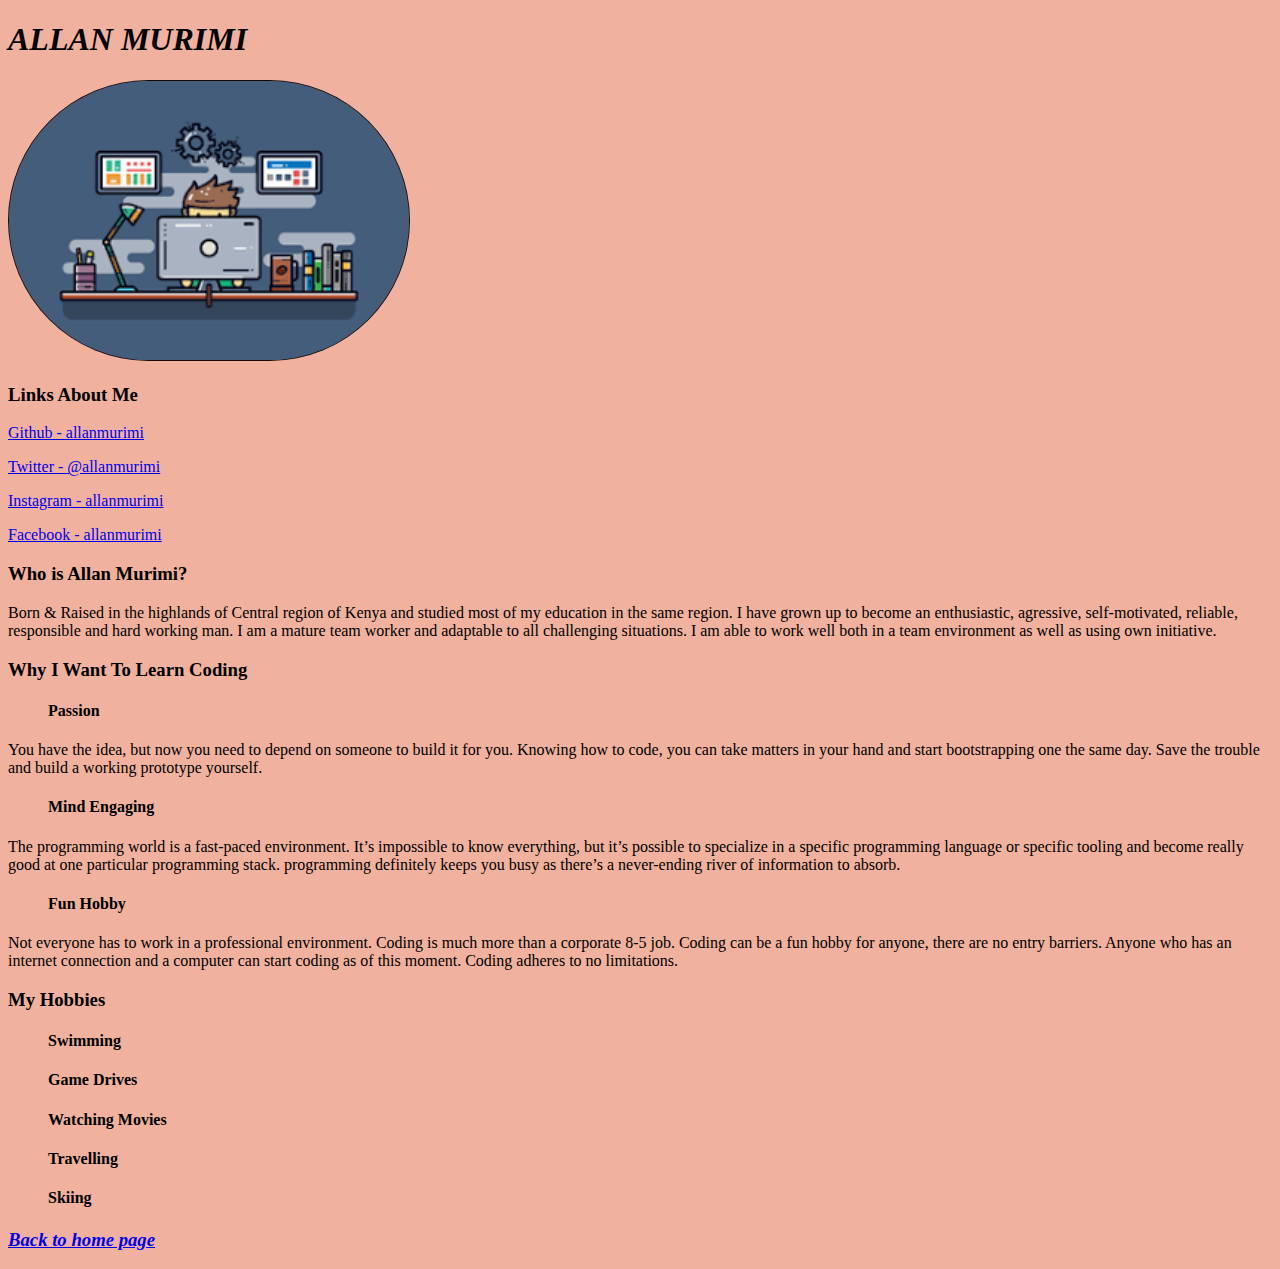
==== index.html @ 4c8de991 "Added bootstrap" ====
<!DOCTYPE html>
<html lang="en">

<head>
    <link rel=”stylesheet” href=”css/bootstrap.min.css">

    <style>
        img {
            width: 400px;
            border-radius: 200px;
            padding: .05em;
            background-color: rgb(22, 7, 0);
        }
    </style>


</head>


<body>
    <title>my first website</title>
    <h1> <em>ALLAN MURIMI</em> </h1>

    <img id="prof-pic" src="images/geek.png" alt="">

    <div>
        <link rel="stylesheet" href="style.css">

        <h3>Links About Me</h2>

            <p></p>

            <a href="https://github.com/allanmurimi">Github - allanmurimi</a>

            <p></p>

            <a href="https://twitter.com/@allanmurimi">Twitter - @allanmurimi</a>

            <p></p>

            <a href="https://instagram.com/allanmurimi">Instagram - allanmurimi</a>

            <p></p>

            <a href="https://facebook.com/allanmurimi">Facebook - allanmurimi</a>

    </div>


    <div>
        <h3> Who is Allan Murimi?</h3>
        <p>Born & Raised in the highlands of Central region of Kenya and studied most of my education in the
            same region. I have grown up to become an enthusiastic, agressive, self-motivated, reliable,
            responsible and hard working man.
            I am a mature team worker and adaptable to all challenging situations.
            I am able to work well both in a team environment as well as using own initiative.</p>

    </div>
    <div>
        <h3> Why I Want To Learn Coding</h3>

        <ol>
            <h4>Passion</h4>
        </ol>
        <p>You have the idea, but now you need to depend on someone to build it for you.
            Knowing how to code, you can take matters in your hand and start bootstrapping one the same day.
            Save the trouble and build a working prototype yourself. </p>

        <ol>
            <h4>Mind Engaging</h4>
        </ol>

        <p></p>The programming world is a fast-paced environment.
        It’s impossible to know everything, but it’s possible to specialize in a specific programming
        language or specific tooling and become really good at one particular programming stack.
        programming definitely keeps you busy as there’s a never-ending river of information to absorb.

        <ol>
            <h4>Fun Hobby</h4>
        </ol>

        <p class="text-uppercase">Not everyone has to work in a professional environment. Coding is much more than a corporate 8-5 job.
            Coding can be a fun hobby for anyone, there are no entry barriers. Anyone who has an internet connection
            and a computer can start coding as of this moment. Coding adheres to no limitations.</p>

    </div>
    <div id="footer">
        <h3> My Hobbies </h3>

        <ol>
            <h4>Swimming</h4>
        </ol>
        <ol>
            <h4>Game Drives</h4>
        </ol>
        <ol>
            <h4>Watching Movies</h4>
        </ol>
        <ol>
            <h4>Travelling</h4>
        </ol>
        <ol>
            <h4>Skiing</h4>
        </ol>

        <h3><a href="#"><em>Back to home page</em></a></h3>
        <p>

        </p>
    </div>

    <script src=”js/jquery-3.2.1.slim.min.js”>
    </script>

    <script src=js/popper.min.js">
    </script>

    <script src=”js/bootstrap.min.js">
    </script>
</body>

</html>
---- style.css ----
body {
    background-color: hsl(14, 73%, 78%);

}
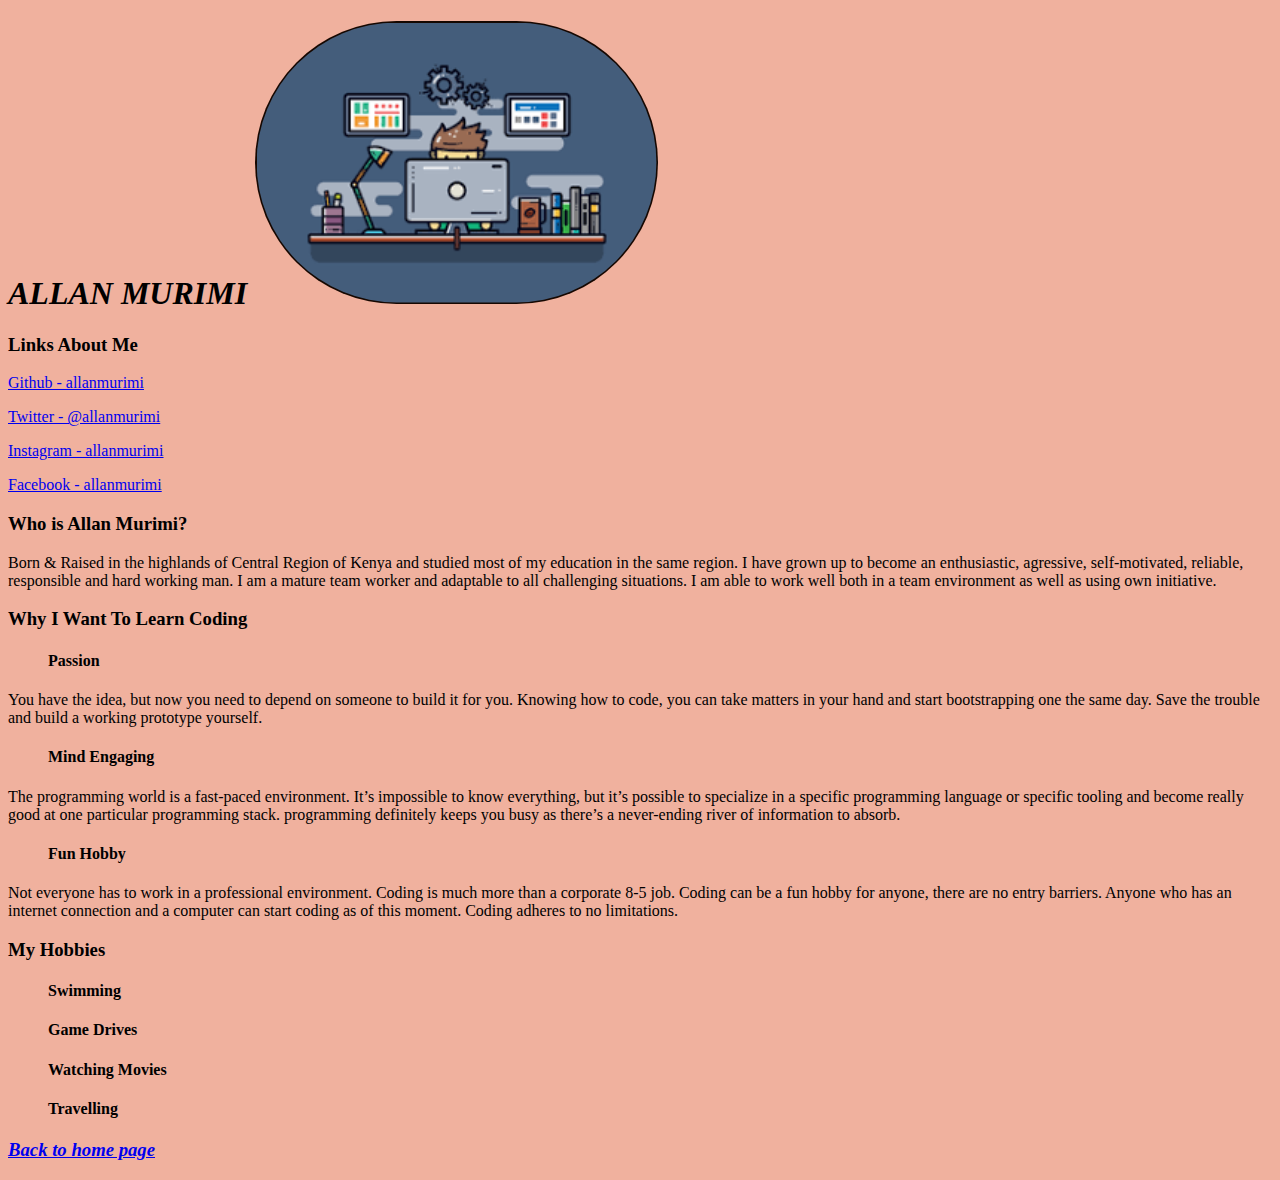
==== commit 89cae19f: "facebook update" ====
--- a/index.html
+++ b/index.html
@@ -1,36 +1,30 @@
 <!DOCTYPE html>
 <html lang="en">
 
-<head>
-    <link rel=”stylesheet” href=”css/bootstrap.min.css">
+<head></head>
+<h1> <em>ALLAN MURIMI</em>
 
-    <style>
-        img {
-            width: 400px;
-            border-radius: 200px;
-            padding: .05em;
-            background-color: rgb(22, 7, 0);
-        }
-    </style>
+    <html>
+        <title>my first website</title>
+        <style>
+            img {
+                width: 400px;
+                border-radius: 200px;
+                padding: .05em;
+                background-color: rgb(22, 7, 0);
 
 
-</head>
+        </style>
+        <img src="images/geek.png" alt="">
 
+        <body>
+            <link rel="stylesheet" href="style.css">
 
-<body>
-    <title>my first website</title>
-    <h1> <em>ALLAN MURIMI</em> </h1>
-
-    <img id="prof-pic" src="images/geek.png" alt="">
-
-    <div>
-        <link rel="stylesheet" href="style.css">
-
-        <h3>Links About Me</h2>
-
+            <h3>Links About Me</h2>
+            
             <p></p>
 
-            <a href="https://github.com/allanmurimi">Github - allanmurimi</a>
+            <a href="https://github.com/allanmurimi" >Github - allanmurimi</a>
 
             <p></p>
 
@@ -43,80 +37,48 @@
             <p></p>
 
             <a href="https://facebook.com/allanmurimi">Facebook - allanmurimi</a>
+                
 
-    </div>
+    <body>
+        <h3> Who is Allan Murimi?</h2>
+            <p>Born & Raised in the highlands of Central Region of Kenya and studied most of my education in the 
+               same region. I have grown up to become an enthusiastic, agressive, self-motivated, reliable, 
+               responsible and hard working man. 
+                I am a mature team worker and adaptable to all challenging situations. 
+                I am able to work well both in a team environment as well as using own initiative.</p>
+    
+    </body>
+        <h3> Why I Want To Learn Coding</h3>
+            
+             <ol><h4>Passion</h4></ol>
+            <p>You have the idea, but now you need to depend on someone to build it for you.
+            Knowing how to code, you can take matters in your hand and start bootstrapping one the same day.
+             Save the trouble and build a working prototype yourself. </p>
+        
+             <ol><h4>Mind Engaging</h4></ol>
+
+             <p></p>The programming world is a fast-paced environment.
+             It’s impossible to know everything, but it’s possible to specialize in a specific programming 
+             language or specific tooling and become really good at one particular programming stack.
+             programming definitely keeps you busy as there’s a never-ending river of information to absorb.
+
+             <ol><h4>Fun Hobby</h4></ol>
+
+             <p>Not everyone has to work in a professional environment. Coding is much more than a corporate 8-5 job.
+                Coding can be a fun hobby for anyone, there are no entry barriers. Anyone who has an internet connection 
+                and a computer can start coding as of this moment. Coding adheres to no limitations.</p>
 
 
-    <div>
-        <h3> Who is Allan Murimi?</h3>
-        <p>Born & Raised in the highlands of Central region of Kenya and studied most of my education in the
-            same region. I have grown up to become an enthusiastic, agressive, self-motivated, reliable,
-            responsible and hard working man.
-            I am a mature team worker and adaptable to all challenging situations.
-            I am able to work well both in a team environment as well as using own initiative.</p>
+        <h3> My Hobbies </h3>
+            
+            <ol><h4>Swimming</h4></ol>
+            <ol><h4>Game Drives</h4></ol>
+            <ol><h4>Watching Movies</h4></ol>
+            <ol><h4>Travelling</h4></ol>
 
-    </div>
-    <div>
-        <h3> Why I Want To Learn Coding</h3>
+            <h3><a href="#"><em>Back to home page</em></a></h3>
+<p>
+    
+    </p>
 
-        <ol>
-            <h4>Passion</h4>
-        </ol>
-        <p>You have the idea, but now you need to depend on someone to build it for you.
-            Knowing how to code, you can take matters in your hand and start bootstrapping one the same day.
-            Save the trouble and build a working prototype yourself. </p>
-
-        <ol>
-            <h4>Mind Engaging</h4>
-        </ol>
-
-        <p></p>The programming world is a fast-paced environment.
-        It’s impossible to know everything, but it’s possible to specialize in a specific programming
-        language or specific tooling and become really good at one particular programming stack.
-        programming definitely keeps you busy as there’s a never-ending river of information to absorb.
-
-        <ol>
-            <h4>Fun Hobby</h4>
-        </ol>
-
-        <p class="text-uppercase">Not everyone has to work in a professional environment. Coding is much more than a corporate 8-5 job.
-            Coding can be a fun hobby for anyone, there are no entry barriers. Anyone who has an internet connection
-            and a computer can start coding as of this moment. Coding adheres to no limitations.</p>
-
-    </div>
-    <div id="footer">
-        <h3> My Hobbies </h3>
-
-        <ol>
-            <h4>Swimming</h4>
-        </ol>
-        <ol>
-            <h4>Game Drives</h4>
-        </ol>
-        <ol>
-            <h4>Watching Movies</h4>
-        </ol>
-        <ol>
-            <h4>Travelling</h4>
-        </ol>
-        <ol>
-            <h4>Skiing</h4>
-        </ol>
-
-        <h3><a href="#"><em>Back to home page</em></a></h3>
-        <p>
-
-        </p>
-    </div>
-
-    <script src=”js/jquery-3.2.1.slim.min.js”>
-    </script>
-
-    <script src=js/popper.min.js">
-    </script>
-
-    <script src=”js/bootstrap.min.js">
-    </script>
-</body>
-
-</html>+        --- a/style.css
+++ b/style.css
@@ -1,4 +1,4 @@
-body {
-    background-color: hsl(14, 73%, 78%);
-
+body {
+    background-color: hsl(14, 73%, 78%);
+
 }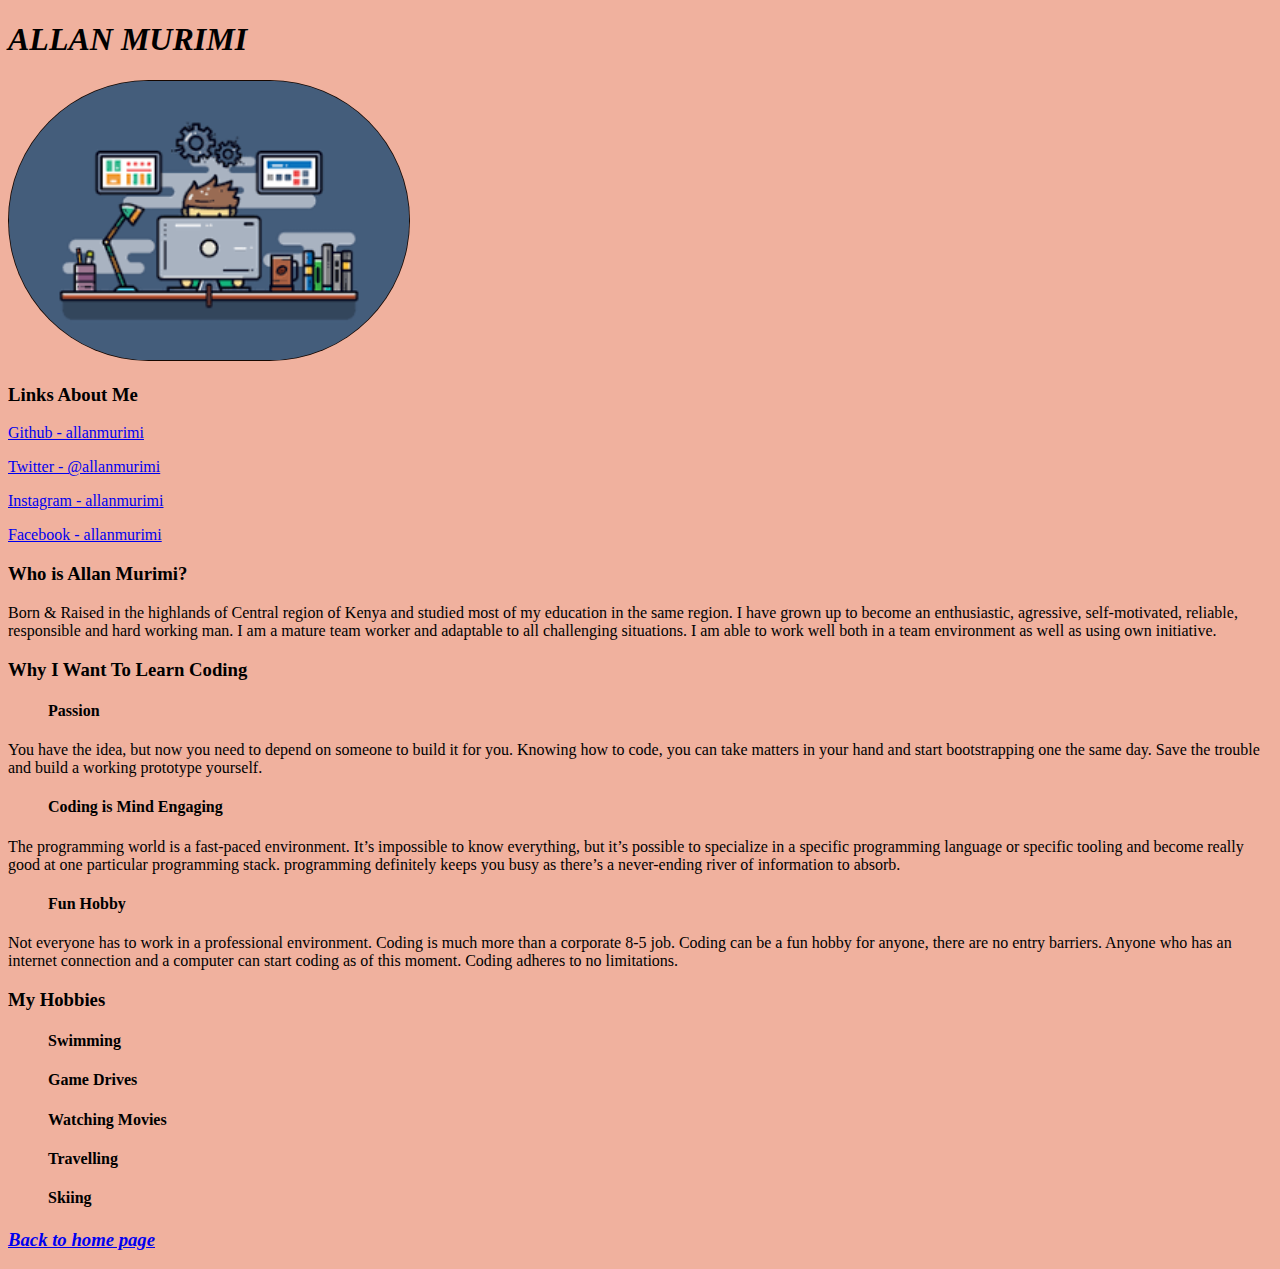
==== commit 2e6d4df1: "add name coding" ====
--- a/index.html
+++ b/index.html
@@ -1,30 +1,36 @@
 <!DOCTYPE html>
 <html lang="en">
 
-<head></head>
-<h1> <em>ALLAN MURIMI</em>
+<head>
+    <link rel=”stylesheet” href="css/bootstrap.min.css">
 
-    <html>
-        <title>my first website</title>
-        <style>
-            img {
-                width: 400px;
-                border-radius: 200px;
-                padding: .05em;
-                background-color: rgb(22, 7, 0);
+    <style>
+        img {
+            width: 400px;
+            border-radius: 200px;
+            padding: .05em;
+            background-color: rgb(22, 7, 0);
+        }
+    </style>
 
 
-        </style>
-        <img src="images/geek.png" alt="">
+</head>
 
-        <body>
-            <link rel="stylesheet" href="style.css">
 
-            <h3>Links About Me</h2>
-            
+<body>
+    <title>my first website</title>
+    <h1> <em>ALLAN MURIMI</em> </h1>
+
+    <img id="prof-pic" src="images/geek.png" alt="">
+
+    <div>
+        <link rel="stylesheet" href="style.css">
+
+        <h3>Links About Me</h2>
+
             <p></p>
 
-            <a href="https://github.com/allanmurimi" >Github - allanmurimi</a>
+            <a href="https://github.com/allanmurimi">Github - allanmurimi</a>
 
             <p></p>
 
@@ -37,48 +43,80 @@
             <p></p>
 
             <a href="https://facebook.com/allanmurimi">Facebook - allanmurimi</a>
-                
 
-    <body>
-        <h3> Who is Allan Murimi?</h2>
-            <p>Born & Raised in the highlands of Central Region of Kenya and studied most of my education in the 
-               same region. I have grown up to become an enthusiastic, agressive, self-motivated, reliable, 
-               responsible and hard working man. 
-                I am a mature team worker and adaptable to all challenging situations. 
-                I am able to work well both in a team environment as well as using own initiative.</p>
-    
-    </body>
-        <h3> Why I Want To Learn Coding</h3>
-            
-             <ol><h4>Passion</h4></ol>
-            <p>You have the idea, but now you need to depend on someone to build it for you.
-            Knowing how to code, you can take matters in your hand and start bootstrapping one the same day.
-             Save the trouble and build a working prototype yourself. </p>
-        
-             <ol><h4>Mind Engaging</h4></ol>
-
-             <p></p>The programming world is a fast-paced environment.
-             It’s impossible to know everything, but it’s possible to specialize in a specific programming 
-             language or specific tooling and become really good at one particular programming stack.
-             programming definitely keeps you busy as there’s a never-ending river of information to absorb.
-
-             <ol><h4>Fun Hobby</h4></ol>
-
-             <p>Not everyone has to work in a professional environment. Coding is much more than a corporate 8-5 job.
-                Coding can be a fun hobby for anyone, there are no entry barriers. Anyone who has an internet connection 
-                and a computer can start coding as of this moment. Coding adheres to no limitations.</p>
+    </div>
 
 
+    <div>
+        <h3> Who is Allan Murimi?</h3>
+        <p>Born & Raised in the highlands of Central region of Kenya and studied most of my education in the
+            same region. I have grown up to become an enthusiastic, agressive, self-motivated, reliable,
+            responsible and hard working man.
+            I am a mature team worker and adaptable to all challenging situations.
+            I am able to work well both in a team environment as well as using own initiative.</p>
+
+    </div>
+    <div>
+        <h3> Why I Want To Learn Coding</h3>
+
+        <ol>
+            <h4>Passion</h4>
+        </ol>
+        <p>You have the idea, but now you need to depend on someone to build it for you.
+            Knowing how to code, you can take matters in your hand and start bootstrapping one the same day.
+            Save the trouble and build a working prototype yourself. </p>
+
+        <ol>
+            <h4>Coding is Mind Engaging</h4>
+        </ol>
+
+        <p></p>The programming world is a fast-paced environment.
+        It’s impossible to know everything, but it’s possible to specialize in a specific programming
+        language or specific tooling and become really good at one particular programming stack.
+        programming definitely keeps you busy as there’s a never-ending river of information to absorb.
+
+        <ol>
+            <h4>Fun Hobby</h4>
+        </ol>
+
+        <p>Not everyone has to work in a professional environment. Coding is much more than a corporate 8-5 job.
+            Coding can be a fun hobby for anyone, there are no entry barriers. Anyone who has an internet connection
+            and a computer can start coding as of this moment. Coding adheres to no limitations.</p>
+
+    </div>
+    <div id="footer">
         <h3> My Hobbies </h3>
-            
-            <ol><h4>Swimming</h4></ol>
-            <ol><h4>Game Drives</h4></ol>
-            <ol><h4>Watching Movies</h4></ol>
-            <ol><h4>Travelling</h4></ol>
 
-            <h3><a href="#"><em>Back to home page</em></a></h3>
-<p>
-    
-    </p>
+        <ol>
+            <h4>Swimming</h4>
+        </ol>
+        <ol>
+            <h4>Game Drives</h4>
+        </ol>
+        <ol>
+            <h4>Watching Movies</h4>
+        </ol>
+        <ol>
+            <h4>Travelling</h4>
+        </ol>
+        <ol>
+            <h4>Skiing</h4>
+        </ol>
 
-        +        <h3><a href="#"><em>Back to home page</em></a></h3>
+        <p>
+
+        </p>
+    </div>
+
+    <script src="js/jquery-3.2.1.slim.min.js">
+    </script>
+
+    <script src="js/popper.min.js">
+    </script>
+
+    <script src="js/bootstrap.min.js">
+    </script>
+</body>
+
+</html>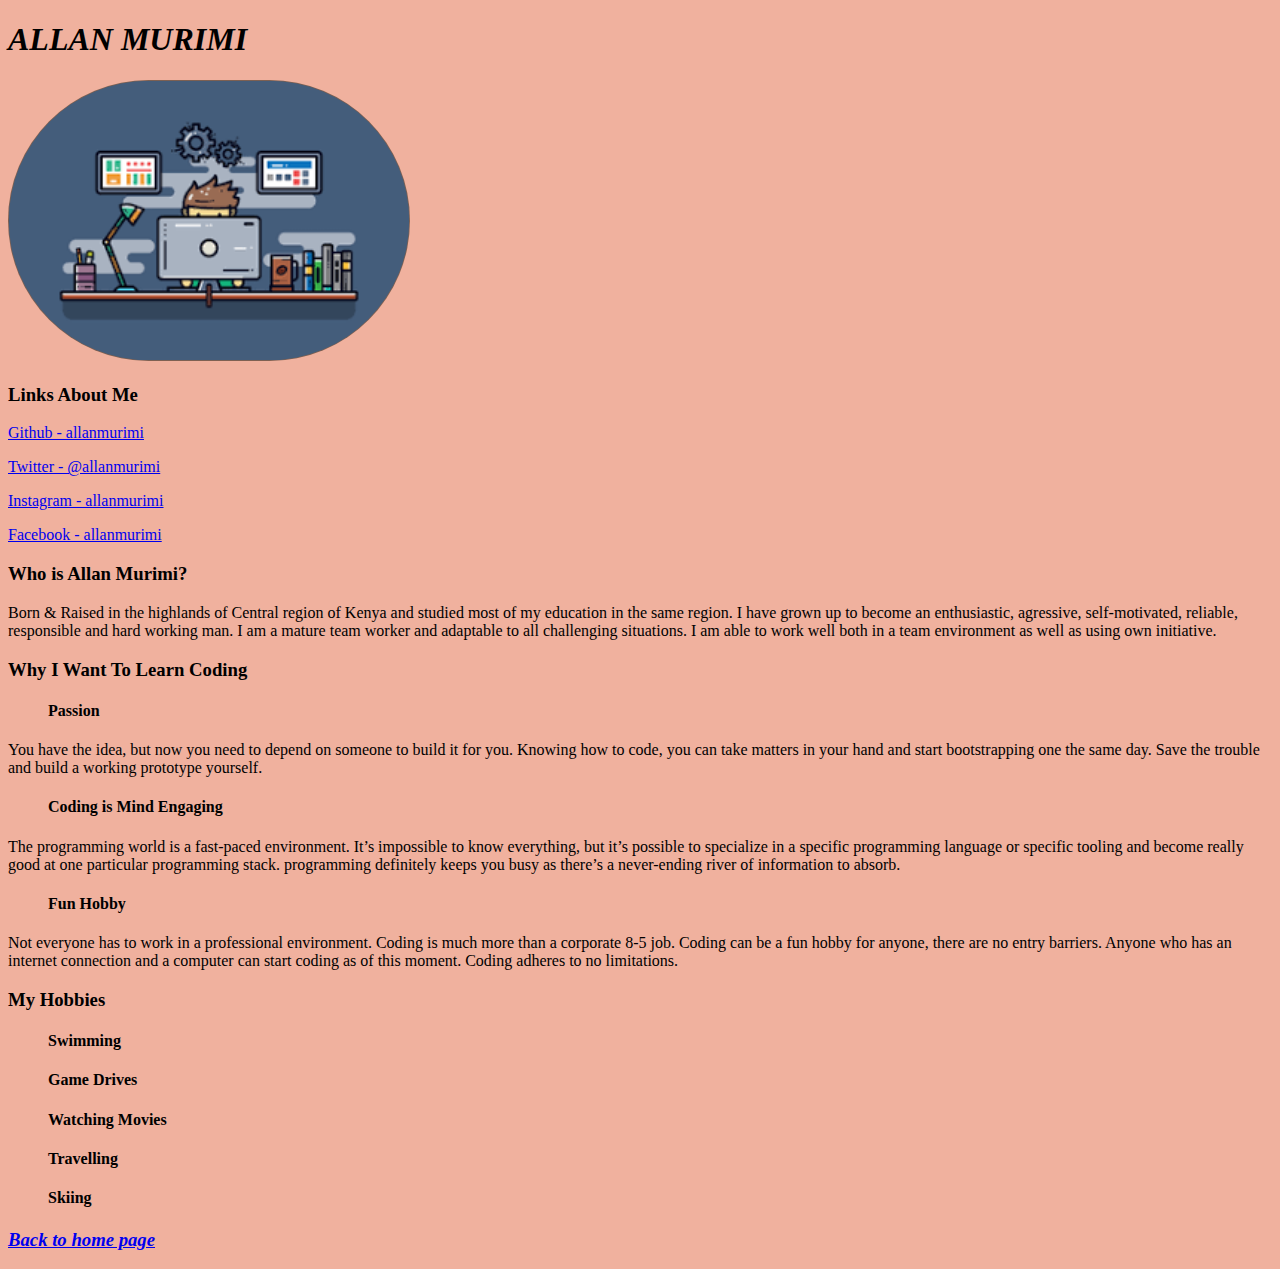
==== commit bd7477ec: "edit background color" ====
--- a/index.html
+++ b/index.html
@@ -9,7 +9,7 @@
             width: 400px;
             border-radius: 200px;
             padding: .05em;
-            background-color: rgb(22, 7, 0);
+            background-color: rgb(126, 96, 82);
         }
     </style>
 
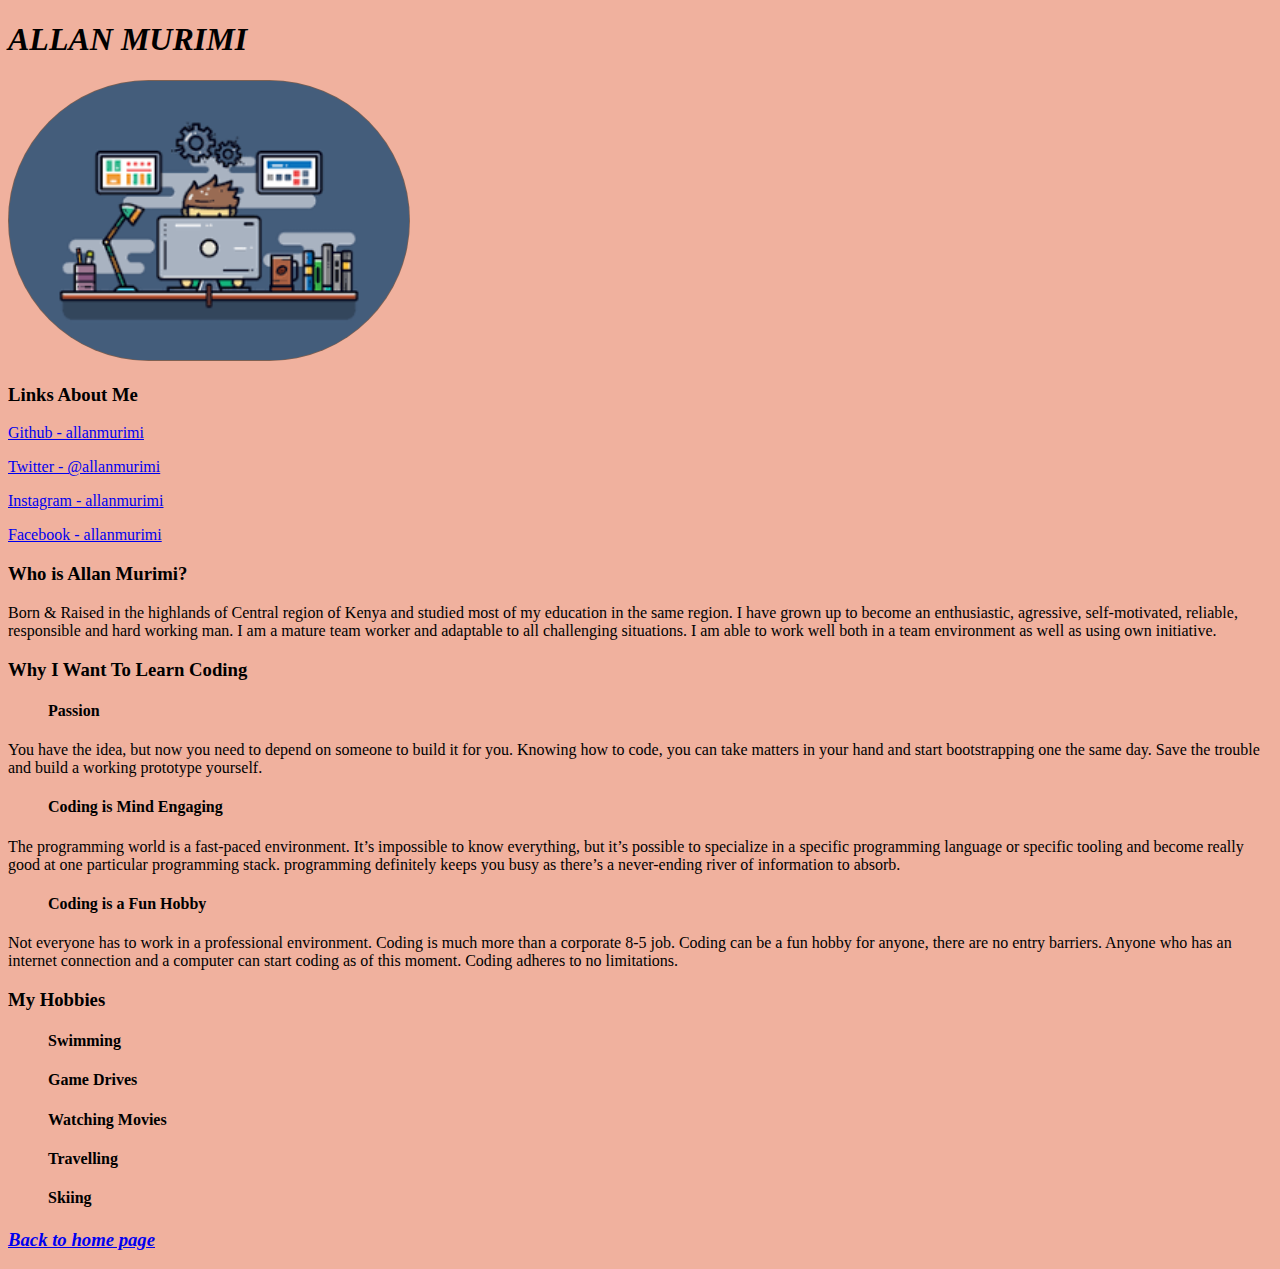
==== commit 9690fcc2: "edit wordings" ====
--- a/index.html
+++ b/index.html
@@ -76,7 +76,7 @@
         programming definitely keeps you busy as there’s a never-ending river of information to absorb.
 
         <ol>
-            <h4>Fun Hobby</h4>
+            <h4>Coding is a Fun Hobby</h4>
         </ol>
 
         <p>Not everyone has to work in a professional environment. Coding is much more than a corporate 8-5 job.
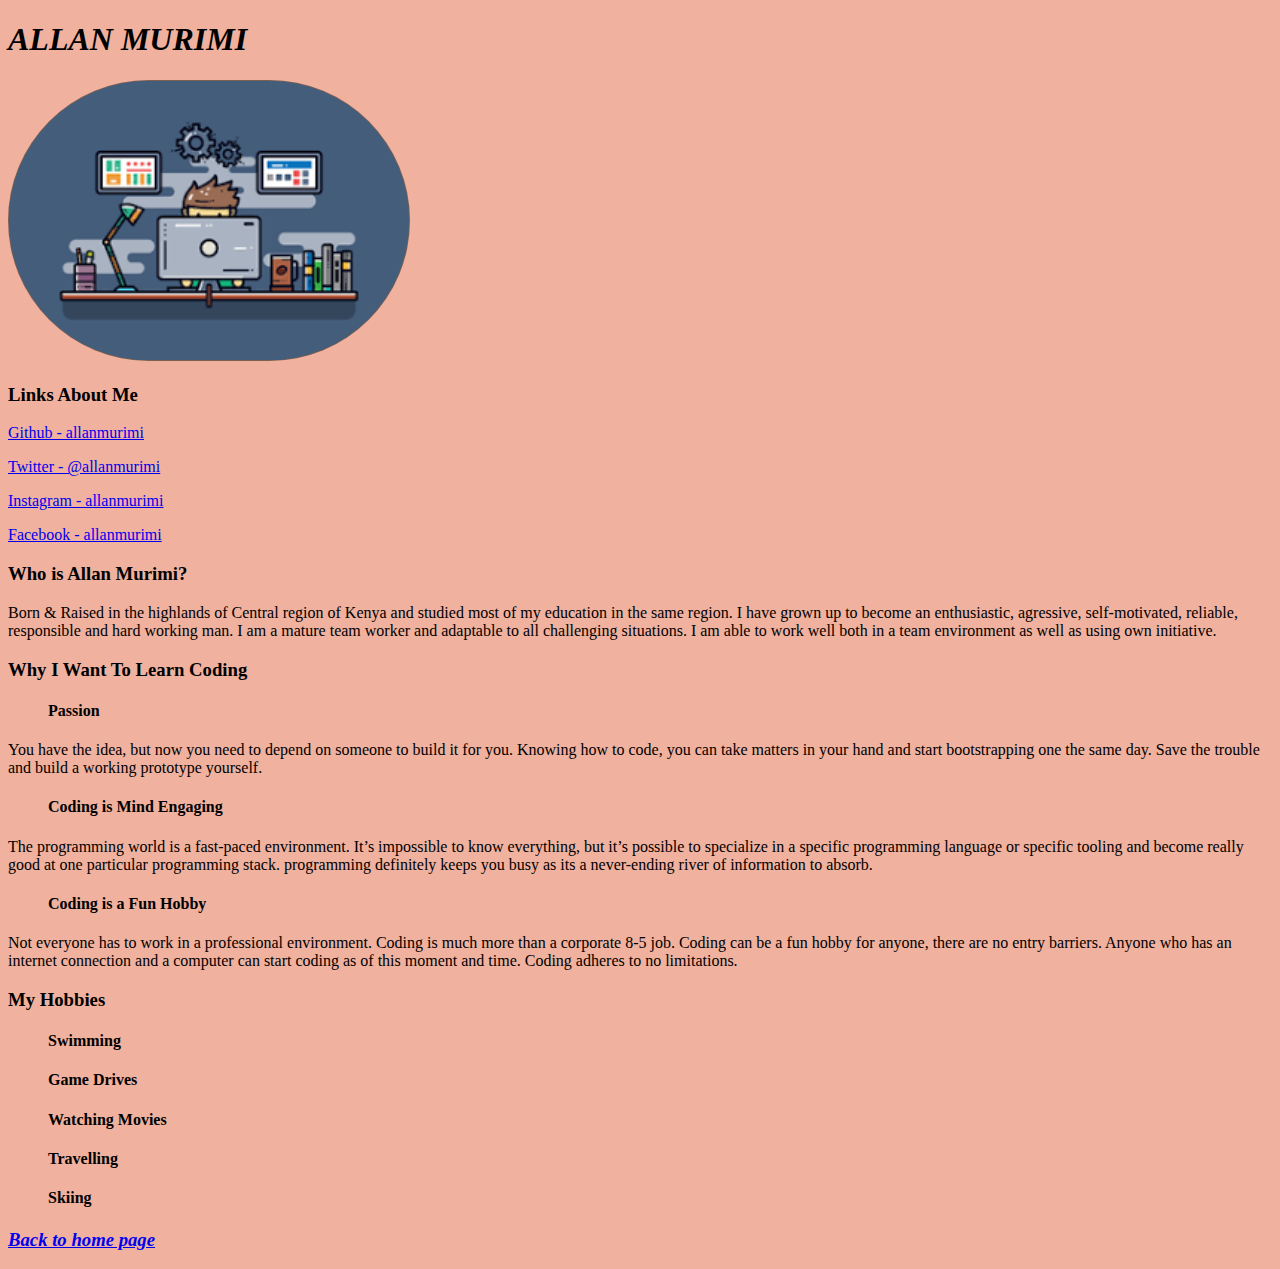
==== commit 0a2ca951: "edit hobby" ====
--- a/index.html
+++ b/index.html
@@ -73,7 +73,7 @@
         <p></p>The programming world is a fast-paced environment.
         It’s impossible to know everything, but it’s possible to specialize in a specific programming
         language or specific tooling and become really good at one particular programming stack.
-        programming definitely keeps you busy as there’s a never-ending river of information to absorb.
+        programming definitely keeps you busy as its a never-ending river of information to absorb.
 
         <ol>
             <h4>Coding is a Fun Hobby</h4>
@@ -81,7 +81,7 @@
 
         <p>Not everyone has to work in a professional environment. Coding is much more than a corporate 8-5 job.
             Coding can be a fun hobby for anyone, there are no entry barriers. Anyone who has an internet connection
-            and a computer can start coding as of this moment. Coding adheres to no limitations.</p>
+            and a computer can start coding as of this moment and time. Coding adheres to no limitations.</p>
 
     </div>
     <div id="footer">
